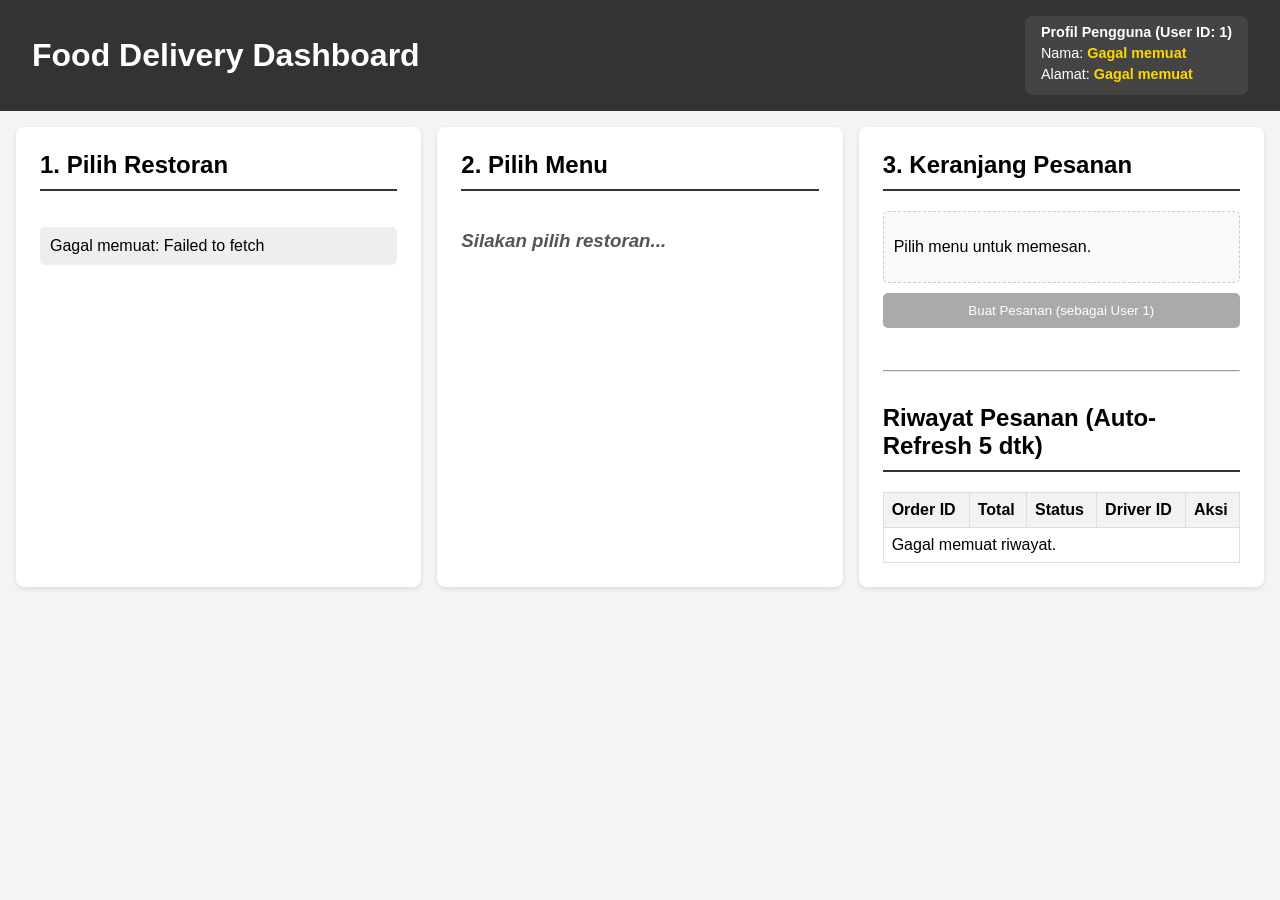
==== frontend/index.html @ 60c9a6d8 "front-end" ====
<!DOCTYPE html>
<html lang="en">
<head>
    <meta charset="UTF-8">
    <meta name="viewport" content="width=device-width, initial-scale=1.0">
    <title>Food Delivery Dashboard</title>
    <link rel="stylesheet" href="style.css">
</head>
<body>

    <header>
        <h1>Food Delivery Dashboard</h1>
        <div class="profile-box">
            <strong>Profil Pengguna (User ID: 1)</strong>
            <p>Nama: <span id="user-name">Memuat...</span></p>
            <p>Alamat: <span id="user-address">Memuat...</span></p>
        </div>
    </header>

    <main>
        <section id="restaurants">
            <h2>1. Pilih Restoran</h2>
            <ul id="restaurant-list">
                </ul>
        </section>

        <section id="menu">
            <h2>2. Pilih Menu</h2>
            <h3 id="selected-resto-name">Silakan pilih restoran...</h3>
            <ul id="menu-list">
                </ul>
        </section>

        <section id="order-section">
            <h2>3. Keranjang Pesanan</h2>
            <div id="cart-item">
                <p>Belum ada item dipilih.</p>
            </div>
            <button id="createOrderBtn" disabled>Buat Pesanan (sebagai User 1)</button>
            
            <hr>

            <h2>Riwayat Pesanan (Auto-Refresh 5 dtk)</h2>
            <div id="order-history-container">
                <table id="order-table">
                    <thead>
                        <tr>
                            <th>Order ID</th>
                            <th>Total</th>
                            <th>Status</th>
                            <th>Driver ID</th>
                            <th>Aksi</th> </tr>
                    </thead>
                    <tbody id="order-list-body">
                        </tbody>
                </table>
            </div>
        </section>
    </main>

    <script src="app.js"></script>
</body>
</html>
---- frontend/style.css ----
/* frontend/style.css */
body {
    font-family: Arial, sans-serif;
    margin: 0;
    padding: 0;
    background-color: #f4f4f4;
}
header {
    background-color: #333;
    color: white;
    padding: 1rem 2rem;
    display: flex;
    justify-content: space-between;
    align-items: center;
}
header h1 {
    margin: 0;
}
.profile-box {
    background: #444;
    border-radius: 8px;
    padding: 0.5rem 1rem;
    font-size: 0.9em;
}
.profile-box p {
    margin: 5px 0;
}
#user-name, #user-address {
    font-weight: bold;
    color: #ffd700; /* Warna kuning untuk menyorot */
}
main {
    display: flex;
    justify-content: space-around;
    padding: 1rem;
    gap: 1rem;
}
section {
    background: white;
    border-radius: 8px;
    box-shadow: 0 2px 5px rgba(0,0,0,0.1);
    padding: 1.5rem;
    width: 31%;
    display: flex;
    flex-direction: column;
}
h2 {
    border-bottom: 2px solid #333;
    padding-bottom: 10px;
    margin-top: 0;
}
h3 {
    font-style: italic;
    color: #555;
}
button {
    background-color: #007bff;
    color: white;
    border: none;
    padding: 10px 15px;
    border-radius: 5px;
    cursor: pointer;
    margin-bottom: 10px;
    transition: background 0.2s;
}
button:hover {
    background-color: #0056b3;
}
button:disabled {
    background-color: #aaa;
    cursor: not-allowed;
}
ul {
    list-style: none;
    padding: 0;
    overflow-y: auto; /* Tambahkan scroll jika list panjang */
}
#restaurant-list li, #menu-list li {
    background: #eee;
    padding: 10px;
    margin-bottom: 5px;
    border-radius: 5px;
    cursor: pointer;
    transition: background 0.2s;
}
#restaurant-list li:hover, #menu-list li:hover {
    background: #ddd;
}
#cart-item {
    border: 1px dashed #ccc;
    padding: 10px;
    border-radius: 5px;
    margin-bottom: 10px;
    background: #f9f9f9;
}
hr {
    margin: 2rem 0;
}
/* Style untuk tabel riwayat */
#order-history-container {
    flex-grow: 1; /* Agar tabel mengisi sisa ruang */
    overflow-y: auto;
}
#order-table {
    width: 100%;
    border-collapse: collapse;
}
#order-table th, #order-table td {
    border: 1px solid #ddd;
    padding: 8px;
    text-align: left;
}
#order-table th {
    background-color: #f2f2f2;
}
/* Sorot status untuk visual */
.status-pending {
    color: #e67e22;
    font-weight: bold;
}
.status-confirmed {
    color: #27ae60;
    font-weight: bold;
}
/* BARU: Style untuk tombol "Selesai" di dalam tabel */
.complete-btn {
    background-color: #28a745; /* Warna hijau */
    color: white;
    padding: 5px 10px;
    font-size: 0.9em;
    border: none;
    border-radius: 4px;
    cursor: pointer;
}

.complete-btn:hover {
    background-color: #218838;
}

/* Style untuk status DELIVERED */
.status-delivered {
    color: #6c757d; /* Warna abu-abu */
    font-weight: bold;
}
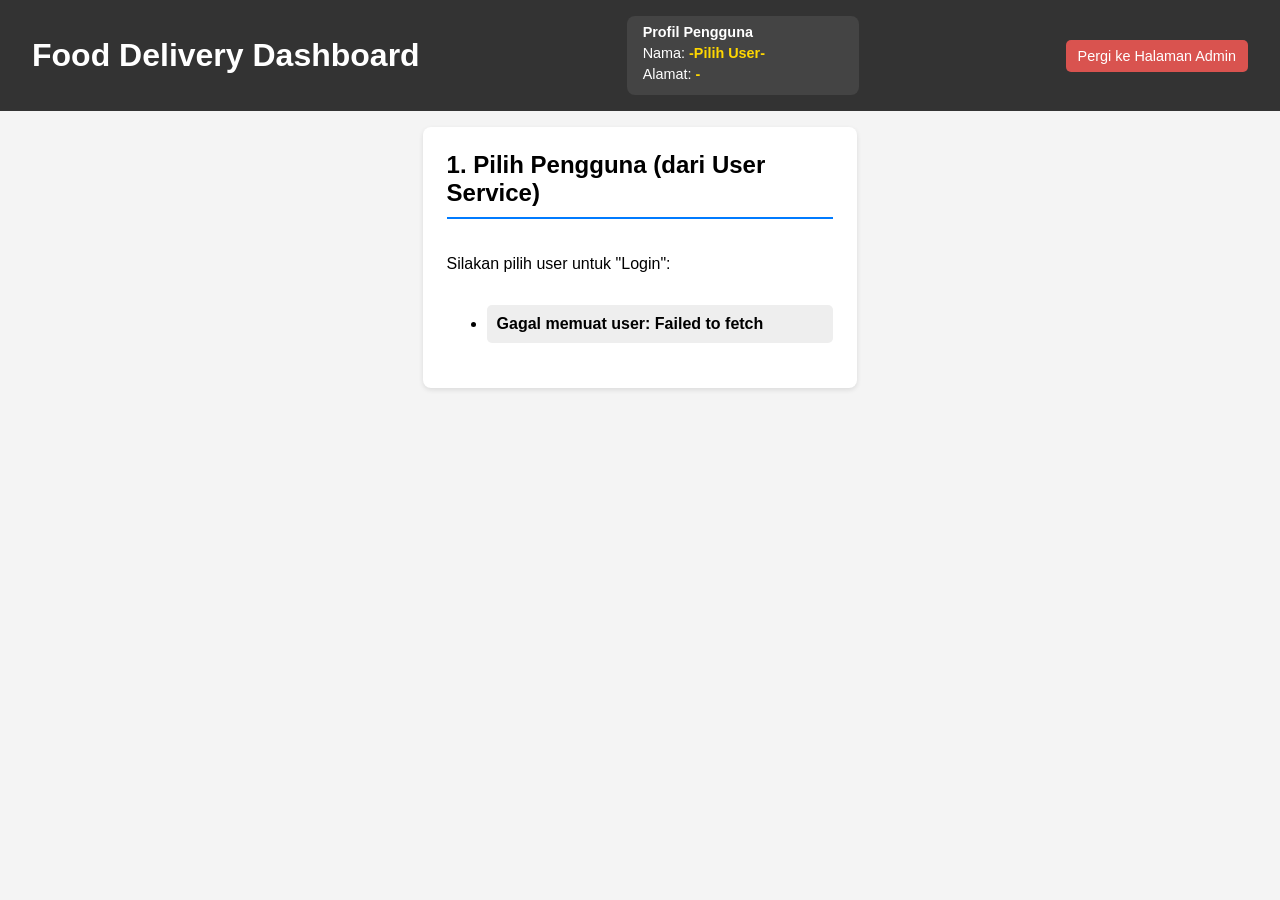
==== commit 0bcc0597: "cukup fix" ====
--- a/frontend/index.html
+++ b/frontend/index.html
@@ -3,60 +3,80 @@
 <head>
     <meta charset="UTF-8">
     <meta name="viewport" content="width=device-width, initial-scale=1.0">
-    <title>Food Delivery Dashboard</title>
-    <link rel="stylesheet" href="style.css">
-</head>
+    <title>Food Delivery App</title>
+    <link rel="stylesheet" href="style.css"> </head>
 <body>
 
     <header>
         <h1>Food Delivery Dashboard</h1>
         <div class="profile-box">
-            <strong>Profil Pengguna (User ID: 1)</strong>
-            <p>Nama: <span id="user-name">Memuat...</span></p>
-            <p>Alamat: <span id="user-address">Memuat...</span></p>
+            <strong>Profil Pengguna</strong>
+            <p>Nama: <span id="user-name">-Pilih User-</span></p>
+            <p>Alamat: <span id="user-address">-</span></p>
         </div>
+        <a href="admin.html" class="admin-link">Pergi ke Halaman Admin</a>
     </header>
 
-    <main>
-        <section id="restaurants">
-            <h2>1. Pilih Restoran</h2>
-            <ul id="restaurant-list">
+    <main class="user-main">
+
+        <section id="user-selection" class="panel">
+            <h2>1. Pilih Pengguna (dari User Service)</h2>
+            <p>Silakan pilih user untuk "Login":</p>
+            <ul id="user-list">
                 </ul>
         </section>
 
-        <section id="menu">
-            <h2>2. Pilih Menu</h2>
-            <h3 id="selected-resto-name">Silakan pilih restoran...</h3>
-            <ul id="menu-list">
-                </ul>
+        <section id="restaurant-selection" class="panel hidden">
+            <h2>2. Pilih Restoran & Menu (dari Restaurant Service)</h2>
+            
+            <label for="restaurant-dropdown">Pilih Restoran:</label>
+            <select id="restaurant-dropdown">
+                <option value="">--Pilih Resto--</option>
+            </select>
+
+            <div id="menu-container" class="hidden">
+                <hr>
+                <h3>Menu yang Tersedia:</h3>
+                <ul id="menu-list">
+                    </ul>
+            </div>
         </section>
 
-        <section id="order-section">
-            <h2>3. Keranjang Pesanan</h2>
-            <div id="cart-item">
-                <p>Belum ada item dipilih.</p>
+        <section id="order-creation" class="panel hidden">
+            <h2>3. Keranjang & Pesan (ke Order Service)</h2>
+            
+            <div id="cart">
+                <h4>Keranjang Anda:</h4>
+                <ul id="cart-list">
+                    </ul>
+                <div id="cart-total">
+                    <strong>Total: Rp<span id="cart-total-price">0</span></strong>
+                </div>
             </div>
-            <button id="createOrderBtn" disabled>Buat Pesanan (sebagai User 1)</button>
             
-            <hr>
+            <button id="createOrderBtn" disabled>Kirim Pesanan</button>
+        </section>
 
-            <h2>Riwayat Pesanan (Auto-Refresh 5 dtk)</h2>
-            <div id="order-history-container">
-                <table id="order-table">
-                    <thead>
-                        <tr>
-                            <th>Order ID</th>
-                            <th>Total</th>
-                            <th>Status</th>
-                            <th>Driver ID</th>
-                            <th>Aksi</th> </tr>
-                    </thead>
-                    <tbody id="order-list-body">
-                        </tbody>
-                </table>
-            </div>
-        </section>
     </main>
+
+    <section id="history-section" class="panel hidden">
+        <h2>Riwayat Pesanan (dari Order & Driver Service)</h2>
+        <p>Auto-refresh setiap 5 detik. Status akan berubah dari `PENDING` -> `CONFIRMED`.</p>
+        <div id="order-history-container">
+            <table id="order-table">
+                <thead>
+                    <tr>
+                        <th>Order ID</th>
+                        <th>Total</th>
+                        <th>Status</th>
+                        <th>Driver ID</th>
+                    </tr>
+                </thead>
+                <tbody id="order-list-body">
+                    </tbody>
+            </table>
+        </div>
+    </section>
 
     <script src="app.js"></script>
 </body>
--- a/frontend/style.css
+++ b/frontend/style.css
@@ -13,29 +13,35 @@
     justify-content: space-between;
     align-items: center;
 }
-header h1 {
-    margin: 0;
-}
+header h1 { margin: 0; }
 .profile-box {
     background: #444;
     border-radius: 8px;
     padding: 0.5rem 1rem;
     font-size: 0.9em;
+    min-width: 200px;
 }
-.profile-box p {
-    margin: 5px 0;
-}
+.profile-box p { margin: 5px 0; }
 #user-name, #user-address {
     font-weight: bold;
-    color: #ffd700; /* Warna kuning untuk menyorot */
+    color: #ffd700;
 }
-main {
+.admin-link {
+    color: white;
+    font-size: 0.9em;
+    background: #d9534f;
+    padding: 8px 12px;
+    border-radius: 5px;
+    text-decoration: none;
+}
+/* Layout Kolom Utama */
+.user-main {
     display: flex;
     justify-content: space-around;
     padding: 1rem;
     gap: 1rem;
 }
-section {
+.panel {
     background: white;
     border-radius: 8px;
     box-shadow: 0 2px 5px rgba(0,0,0,0.1);
@@ -44,14 +50,98 @@
     display: flex;
     flex-direction: column;
 }
-h2 {
-    border-bottom: 2px solid #333;
+.panel h2 {
+    border-bottom: 2px solid #007bff;
     padding-bottom: 10px;
     margin-top: 0;
 }
-h3 {
-    font-style: italic;
-    color: #555;
+.hidden {
+    display: none !important;
+}
+/* Kolom 1: User List */
+#user-list li {
+    background: #eee;
+    padding: 10px;
+    margin-bottom: 5px;
+    border-radius: 5px;
+    cursor: pointer;
+    transition: background 0.2s;
+    font-weight: bold;
+}
+#user-list li:hover { background: #ddd; }
+#user-list li.selected {
+    background: #007bff;
+    color: white;
+}
+/* Kolom 2: Resto & Menu */
+label {
+    font-weight: bold;
+    margin-bottom: 5px;
+}
+select, input[type="number"] {
+    width: 100%;
+    padding: 8px;
+    margin-bottom: 15px;
+    border-radius: 5px;
+    border: 1px solid #ccc;
+    box-sizing: border-box; /* Pastikan padding tidak merusak layout */
+}
+#menu-list li {
+    display: flex;
+    justify-content: space-between;
+    align-items: center;
+    padding: 10px;
+    border-bottom: 1px solid #eee;
+}
+#menu-list button {
+    font-size: 0.8em;
+    padding: 5px 8px;
+    margin: 0;
+    max-width: min-content;
+}
+
+/* --- STYLE BARU UNTUK KERANJANG --- */
+#cart-list li {
+    display: flex;
+    justify-content: space-between;
+    align-items: center;
+    font-size: 0.9em;
+    padding: 8px 0;
+    border-bottom: 1px solid #eee;
+}
+.cart-item-name {
+    font-weight: bold;
+}
+.cart-item-controls {
+    display: flex;
+    align-items: center;
+    gap: 8px;
+}
+.cart-item-controls input[type="number"] {
+    width: 50px; /* Perkecil kotak input */
+    padding: 5px;
+    margin: 0;
+    text-align: center;
+}
+.cart-item-controls .remove-btn {
+    background: #d9534f;
+    color: white;
+    border: none;
+    border-radius: 4px;
+    padding: 5px 8px;
+    font-size: 0.8em;
+    cursor: pointer;
+    margin: 0;
+    width: auto; /* Jangan 100% */
+}
+/* ---------------------------------- */
+
+#cart-total {
+    text-align: right;
+    font-size: 1.2em;
+    margin-top: 15px;
+    border-top: 2px solid #333;
+    padding-top: 10px;
 }
 button {
     background-color: #007bff;
@@ -62,83 +152,44 @@
     cursor: pointer;
     margin-bottom: 10px;
     transition: background 0.2s;
+    width: 100%;
 }
-button:hover {
-    background-color: #0056b3;
-}
+button:hover { background-color: #0056b3; }
 button:disabled {
     background-color: #aaa;
     cursor: not-allowed;
 }
-ul {
-    list-style: none;
-    padding: 0;
-    overflow-y: auto; /* Tambahkan scroll jika list panjang */
+/* Bagian Riwayat (di luar .main) */
+#history-section {
+    width: 95%;
+    margin: 1rem auto;
 }
-#restaurant-list li, #menu-list li {
-    background: #eee;
-    padding: 10px;
-    margin-bottom: 5px;
-    border-radius: 5px;
-    cursor: pointer;
-    transition: background 0.2s;
+#order-history-container {
+    overflow-y: auto;
+    max-height: 400px;
 }
-#restaurant-list li:hover, #menu-list li:hover {
-    background: #ddd;
-}
-#cart-item {
-    border: 1px dashed #ccc;
-    padding: 10px;
-    border-radius: 5px;
-    margin-bottom: 10px;
-    background: #f9f9f9;
-}
-hr {
-    margin: 2rem 0;
-}
-/* Style untuk tabel riwayat */
-#order-history-container {
-    flex-grow: 1; /* Agar tabel mengisi sisa ruang */
-    overflow-y: auto;
-}
-#order-table {
+table {
     width: 100%;
     border-collapse: collapse;
 }
-#order-table th, #order-table td {
+table th, table td {
     border: 1px solid #ddd;
     padding: 8px;
     text-align: left;
 }
-#order-table th {
-    background-color: #f2f2f2;
-}
-/* Sorot status untuk visual */
-.status-pending {
-    color: #e67e22;
-    font-weight: bold;
-}
-.status-confirmed {
-    color: #27ae60;
-    font-weight: bold;
-}
-/* BARU: Style untuk tombol "Selesai" di dalam tabel */
+table th { background-color: #f2f2f2; }
 .complete-btn {
-    background-color: #28a745; /* Warna hijau */
+    background-color: #28a745;
     color: white;
     padding: 5px 10px;
     font-size: 0.9em;
     border: none;
     border-radius: 4px;
     cursor: pointer;
+    width: auto;
+    margin: 0;
 }
-
-.complete-btn:hover {
-    background-color: #218838;
-}
-
-/* Style untuk status DELIVERED */
-.status-delivered {
-    color: #6c757d; /* Warna abu-abu */
-    font-weight: bold;
-}+.complete-btn:hover { background-color: #218838; }
+.status-pending { color: #e67e22; font-weight: bold; }
+.status-confirmed { color: #27ae60; font-weight: bold; }
+.status-delivered { color: #6c757d; font-weight: bold; }
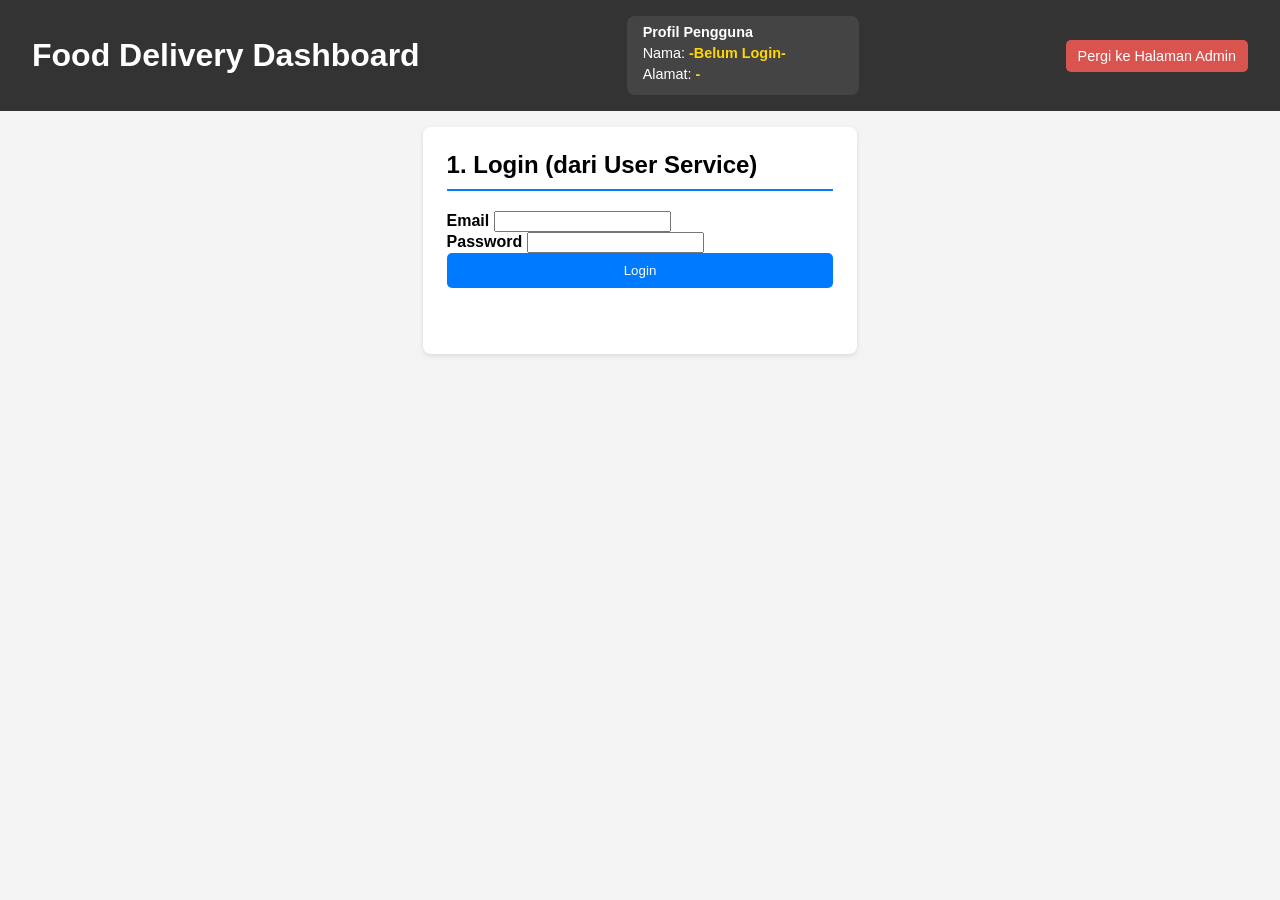
==== commit c29d35e0: "jwt" ====
--- a/frontend/index.html
+++ b/frontend/index.html
@@ -4,14 +4,15 @@
     <meta charset="UTF-8">
     <meta name="viewport" content="width=device-width, initial-scale=1.0">
     <title>Food Delivery App</title>
-    <link rel="stylesheet" href="style.css"> </head>
+    <link rel="stylesheet" href="style.css">
+</head>
 <body>
 
     <header>
         <h1>Food Delivery Dashboard</h1>
         <div class="profile-box">
             <strong>Profil Pengguna</strong>
-            <p>Nama: <span id="user-name">-Pilih User-</span></p>
+            <p>Nama: <span id="user-name">-Belum Login-</span></p>
             <p>Alamat: <span id="user-address">-</span></p>
         </div>
         <a href="admin.html" class="admin-link">Pergi ke Halaman Admin</a>
@@ -20,61 +21,56 @@
     <main class="user-main">
 
         <section id="user-selection" class="panel">
-            <h2>1. Pilih Pengguna (dari User Service)</h2>
-            <p>Silakan pilih user untuk "Login":</p>
-            <ul id="user-list">
-                </ul>
+            <h2>1. Login (dari User Service)</h2>
+            <form id="login-form">
+                <div class="form-group">
+                    <label for="email">Email</label>
+                    <input type="email" id="login-email" required>
+                </div>
+                <div class="form-group">
+                    <label for="password">Password</label>
+                    <input type="password" id="login-password" required>
+                </div>
+                <button type="submit" id="login-btn">Login</button>
+                <button type="button" id="logout-btn" class="hidden">Logout</button>
+            </form>
+            <p id="login-status"></p>
         </section>
 
         <section id="restaurant-selection" class="panel hidden">
-            <h2>2. Pilih Restoran & Menu (dari Restaurant Service)</h2>
-            
+            <h2>2. Pilih Restoran & Menu</h2>
             <label for="restaurant-dropdown">Pilih Restoran:</label>
             <select id="restaurant-dropdown">
-                <option value="">--Pilih Resto--</option>
+                <option value="">--Login dulu--</option>
             </select>
-
             <div id="menu-container" class="hidden">
                 <hr>
                 <h3>Menu yang Tersedia:</h3>
-                <ul id="menu-list">
-                    </ul>
+                <ul id="menu-list"></ul>
             </div>
         </section>
 
         <section id="order-creation" class="panel hidden">
-            <h2>3. Keranjang & Pesan (ke Order Service)</h2>
-            
+            <h2>3. Keranjang & Pesan</h2>
             <div id="cart">
                 <h4>Keranjang Anda:</h4>
                 <ul id="cart-list">
-                    </ul>
+                    <li>Login dulu</li>
+                </ul>
                 <div id="cart-total">
                     <strong>Total: Rp<span id="cart-total-price">0</span></strong>
                 </div>
             </div>
-            
             <button id="createOrderBtn" disabled>Kirim Pesanan</button>
         </section>
 
     </main>
 
     <section id="history-section" class="panel hidden">
-        <h2>Riwayat Pesanan (dari Order & Driver Service)</h2>
-        <p>Auto-refresh setiap 5 detik. Status akan berubah dari `PENDING` -> `CONFIRMED`.</p>
+        <h2>Riwayat Pesanan (Auto-Refresh 5 dtk)</h2>
         <div id="order-history-container">
             <table id="order-table">
-                <thead>
-                    <tr>
-                        <th>Order ID</th>
-                        <th>Total</th>
-                        <th>Status</th>
-                        <th>Driver ID</th>
-                    </tr>
-                </thead>
-                <tbody id="order-list-body">
-                    </tbody>
-            </table>
+                </table>
         </div>
     </section>
 
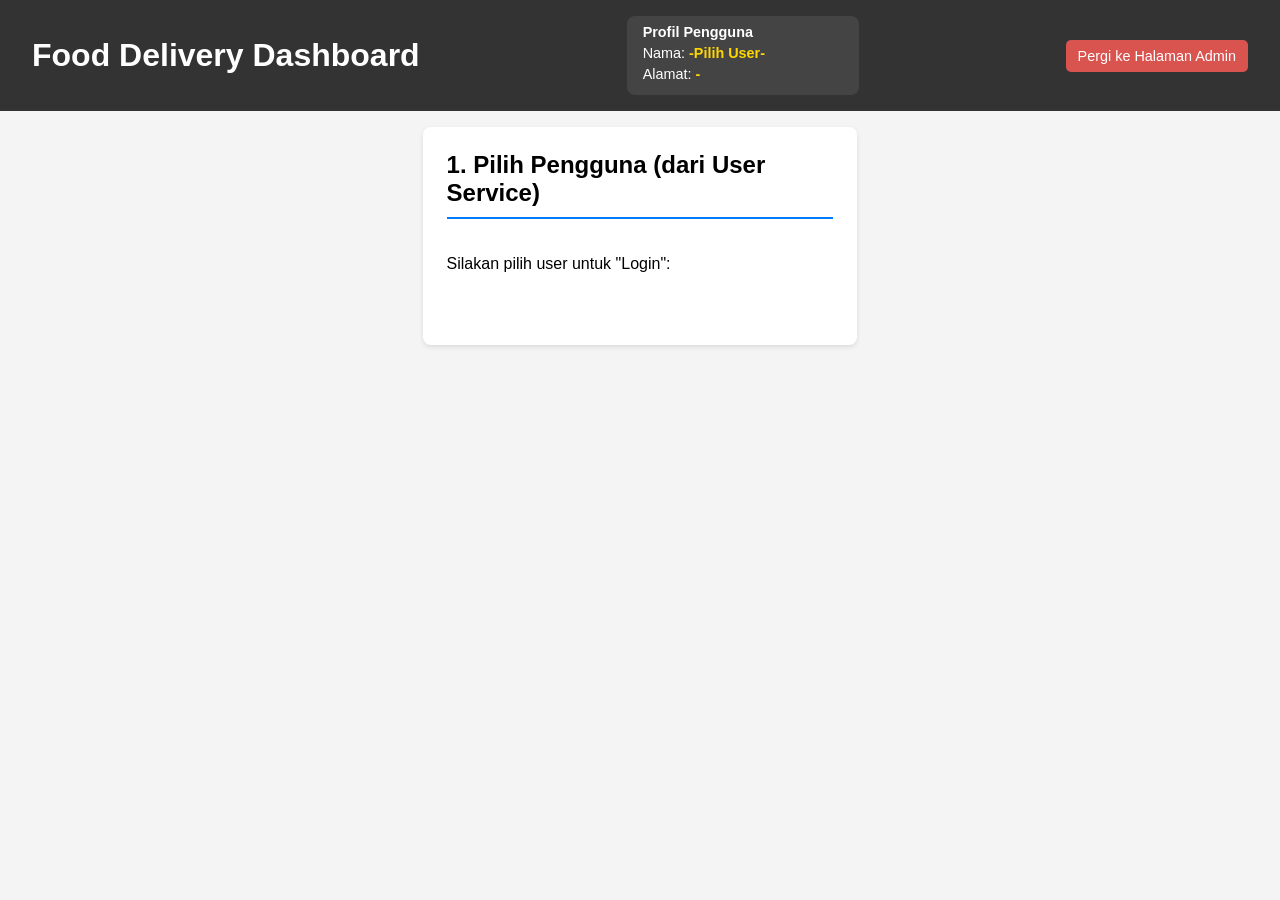
==== commit eb84e91b: "gak tau juga" ====
--- a/frontend/index.html
+++ b/frontend/index.html
@@ -4,15 +4,14 @@
     <meta charset="UTF-8">
     <meta name="viewport" content="width=device-width, initial-scale=1.0">
     <title>Food Delivery App</title>
-    <link rel="stylesheet" href="style.css">
-</head>
+    <link rel="stylesheet" href="style.css"> </head>
 <body>
 
     <header>
         <h1>Food Delivery Dashboard</h1>
         <div class="profile-box">
             <strong>Profil Pengguna</strong>
-            <p>Nama: <span id="user-name">-Belum Login-</span></p>
+            <p>Nama: <span id="user-name">-Pilih User-</span></p>
             <p>Alamat: <span id="user-address">-</span></p>
         </div>
         <a href="admin.html" class="admin-link">Pergi ke Halaman Admin</a>
@@ -21,56 +20,61 @@
     <main class="user-main">
 
         <section id="user-selection" class="panel">
-            <h2>1. Login (dari User Service)</h2>
-            <form id="login-form">
-                <div class="form-group">
-                    <label for="email">Email</label>
-                    <input type="email" id="login-email" required>
-                </div>
-                <div class="form-group">
-                    <label for="password">Password</label>
-                    <input type="password" id="login-password" required>
-                </div>
-                <button type="submit" id="login-btn">Login</button>
-                <button type="button" id="logout-btn" class="hidden">Logout</button>
-            </form>
-            <p id="login-status"></p>
+            <h2>1. Pilih Pengguna (dari User Service)</h2>
+            <p>Silakan pilih user untuk "Login":</p>
+            <ul id="user-list">
+                </ul>
         </section>
 
         <section id="restaurant-selection" class="panel hidden">
-            <h2>2. Pilih Restoran & Menu</h2>
+            <h2>2. Pilih Restoran & Menu (dari Restaurant Service)</h2>
+            
             <label for="restaurant-dropdown">Pilih Restoran:</label>
             <select id="restaurant-dropdown">
-                <option value="">--Login dulu--</option>
+                <option value="">--Pilih Resto--</option>
             </select>
+
             <div id="menu-container" class="hidden">
                 <hr>
                 <h3>Menu yang Tersedia:</h3>
-                <ul id="menu-list"></ul>
+                <ul id="menu-list">
+                    </ul>
             </div>
         </section>
 
         <section id="order-creation" class="panel hidden">
-            <h2>3. Keranjang & Pesan</h2>
+            <h2>3. Keranjang & Pesan (ke Order Service)</h2>
+            
             <div id="cart">
                 <h4>Keranjang Anda:</h4>
                 <ul id="cart-list">
-                    <li>Login dulu</li>
-                </ul>
+                    </ul>
                 <div id="cart-total">
                     <strong>Total: Rp<span id="cart-total-price">0</span></strong>
                 </div>
             </div>
+            
             <button id="createOrderBtn" disabled>Kirim Pesanan</button>
         </section>
 
     </main>
 
     <section id="history-section" class="panel hidden">
-        <h2>Riwayat Pesanan (Auto-Refresh 5 dtk)</h2>
+        <h2>Riwayat Pesanan (dari Order & Driver Service)</h2>
+        <p>Auto-refresh setiap 5 detik. Status akan berubah dari `PENDING` -> `CONFIRMED`.</p>
         <div id="order-history-container">
             <table id="order-table">
-                </table>
+                <thead>
+                    <tr>
+                        <th>Order ID</th>
+                        <th>Total</th>
+                        <th>Status</th>
+                        <th>Driver ID</th>
+                    </tr>
+                </thead>
+                <tbody id="order-list-body">
+                    </tbody>
+            </table>
         </div>
     </section>
 
